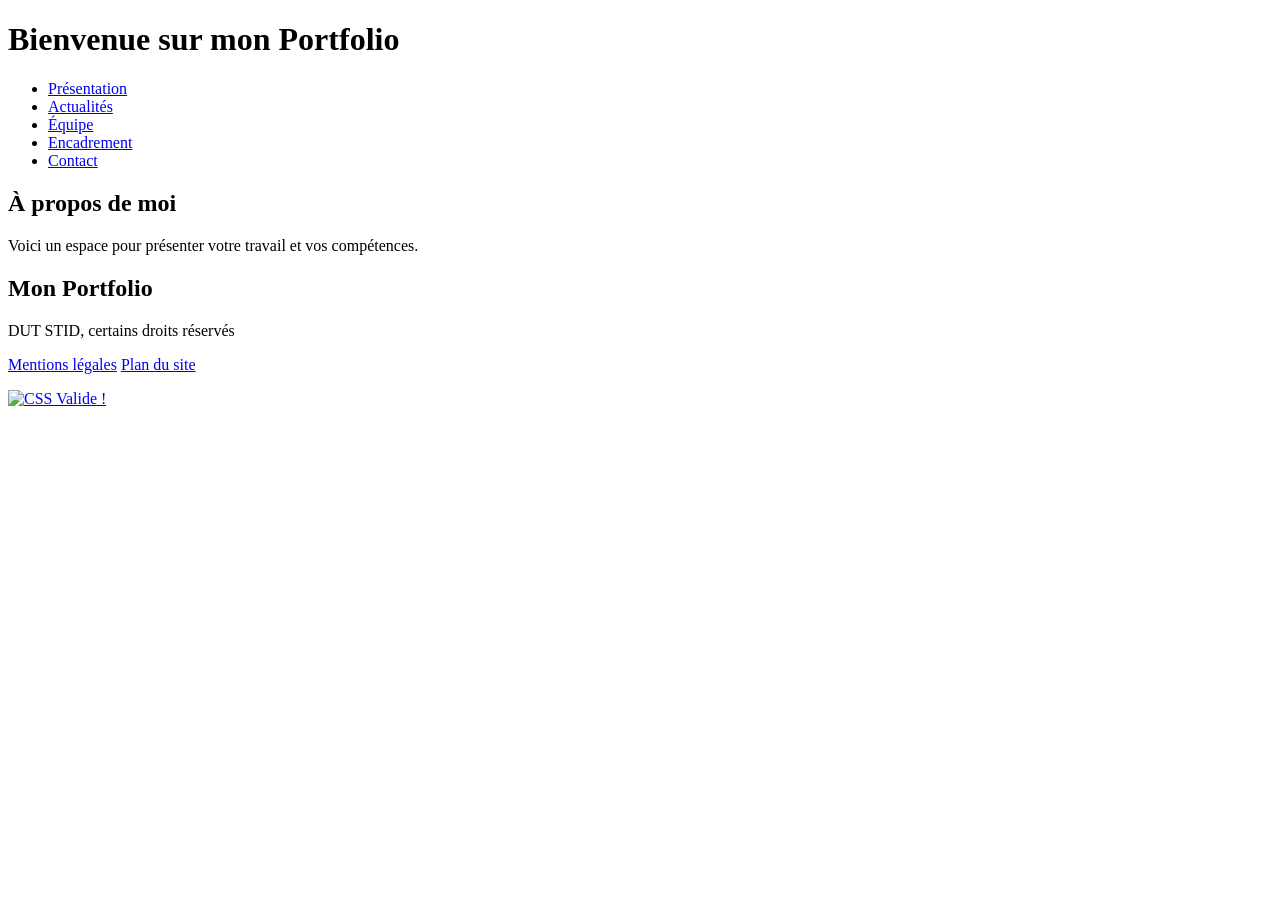
==== index.html @ 73f170f3 "Add files via upload" ====
<!DOCTYPE html>
<html lang="fr">
<head>
    <meta charset="UTF-8">
    <title>Portfolio HTML5 : Page d'accueil</title>
    <link rel="stylesheet" href="./style/style.css" />
</head>
<body>
    <header>
        <div class="header-content">
            <h1 class="scroll-text">Bienvenue sur mon Portfolio</h1>
        </div>
    </header>
    
    <nav>
        <ul>
            <li><a href="accueil.html">Présentation</a></li>
            <li><a href="news.html">Actualités</a></li>
            <li><a href="equipe.html">Équipe</a></li>
            <li><a href="encadrement.html">Encadrement</a></li>
            <li><a href="contact.html">Contact</a></li>
        </ul>
    </nav>

    <main>
        <section>
            <h2>À propos de moi</h2>
            <p>Voici un espace pour présenter votre travail et vos compétences.</p>
        </section>
        <section class="portfolio">
            <h2>Mon Portfolio</h2>
        </section>
    </main>

    <footer>
        <p>DUT STID, certains droits réservés</p>
        <div>
            <a href="legal.html">Mentions légales</a>
            <a href="map.html">Plan du site</a>
        </div>
        <p>
            <a href="http://jigsaw.w3.org/css-validator/check/referer">
                <img style="border:0;width:88px;height:31px" src="http://jigsaw.w3.org/css-validator/images/vcss" alt="CSS Valide !" />
            </a>
        </p>
    </footer>
</body>
</html>
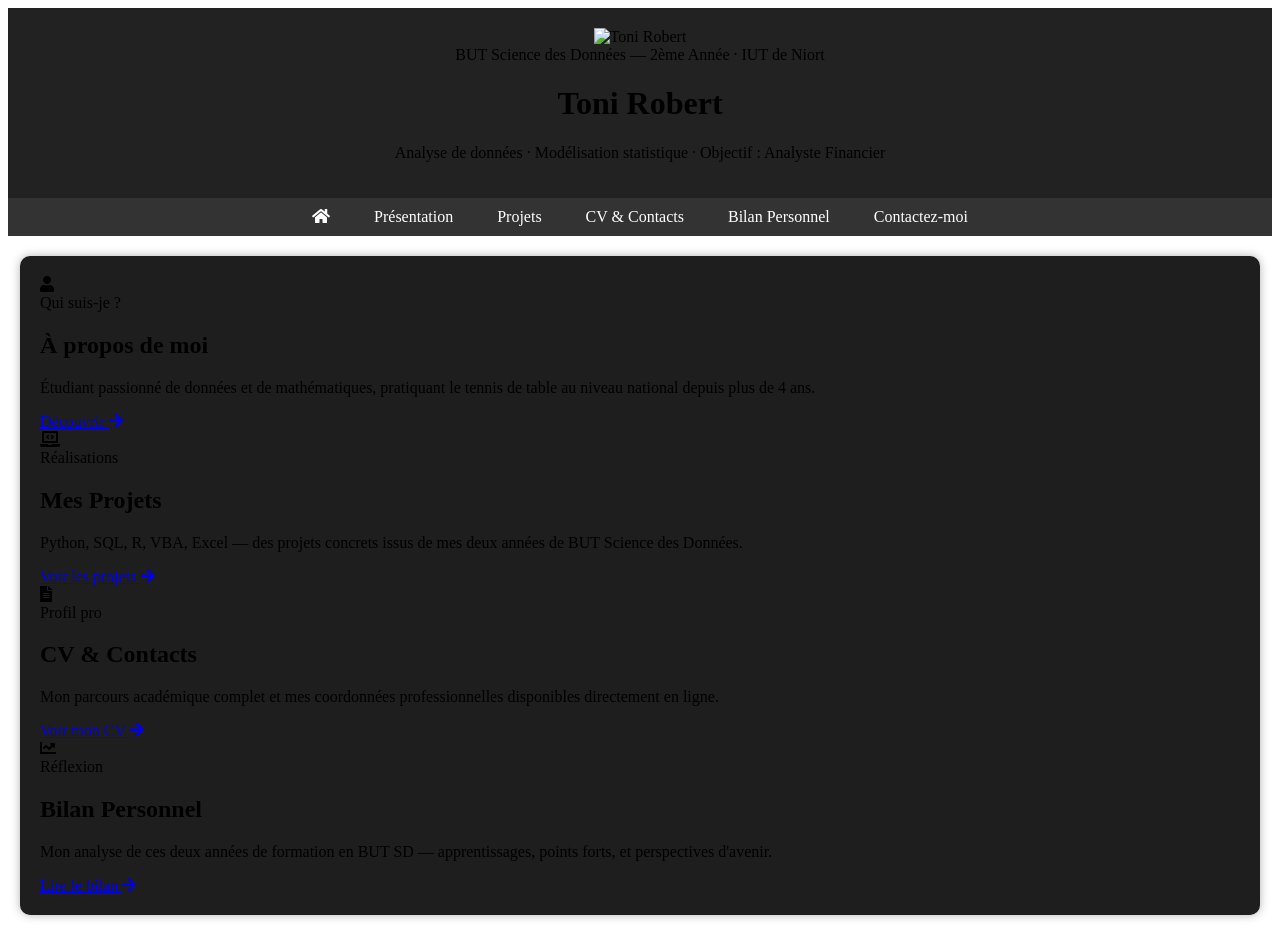
==== commit 2f173453: "Add files via upload" ====
--- a/index.html
+++ b/index.html
@@ -1,48 +1,71 @@
 <!DOCTYPE html>
 <html lang="fr">
 <head>
-    <meta charset="UTF-8">
-    <title>Portfolio HTML5 : Page d'accueil</title>
-    <link rel="stylesheet" href="./style/style.css" />
+  <meta charset="UTF-8">
+  <meta name="viewport" content="width=device-width, initial-scale=1.0">
+  <title>Toni Robert — Portfolio BUT SD</title>
+  <link rel="stylesheet" href="style.css">
+  <link href="https://cdnjs.cloudflare.com/ajax/libs/font-awesome/5.15.4/css/all.min.css" rel="stylesheet">
 </head>
 <body>
-    <header>
-        <div class="header-content">
-            <h1 class="scroll-text">Bienvenue sur mon Portfolio</h1>
-        </div>
-    </header>
-    
-    <nav>
-        <ul>
-            <li><a href="accueil.html">Présentation</a></li>
-            <li><a href="news.html">Actualités</a></li>
-            <li><a href="equipe.html">Équipe</a></li>
-            <li><a href="encadrement.html">Encadrement</a></li>
-            <li><a href="contact.html">Contact</a></li>
-        </ul>
-    </nav>
 
-    <main>
-        <section>
-            <h2>À propos de moi</h2>
-            <p>Voici un espace pour présenter votre travail et vos compétences.</p>
-        </section>
-        <section class="portfolio">
-            <h2>Mon Portfolio</h2>
-        </section>
-    </main>
+<header class="site-header">
+  <div class="header-inner">
+    <img src="PXL_20250316_103242099_MP.jpg" alt="Toni Robert" class="profile-pic">
+    <div class="header-copy">
+      <div class="header-eyebrow">BUT Science des Données — 2ème Année · IUT de Niort</div>
+      <h1 class="header-name">Toni Robert</h1>
+      <p class="header-sub">Analyse de données · Modélisation statistique · Objectif : Analyste Financier</p>
+    </div>
+  </div>
+</header>
 
-    <footer>
-        <p>DUT STID, certains droits réservés</p>
-        <div>
-            <a href="legal.html">Mentions légales</a>
-            <a href="map.html">Plan du site</a>
-        </div>
-        <p>
-            <a href="http://jigsaw.w3.org/css-validator/check/referer">
-                <img style="border:0;width:88px;height:31px" src="http://jigsaw.w3.org/css-validator/images/vcss" alt="CSS Valide !" />
-            </a>
-        </p>
-    </footer>
+<nav class="site-nav">
+  <div class="nav-inner">
+    <a href="index.html" class="active"><i class="fas fa-home"></i></a>
+    <a href="presentation.html">Présentation</a>
+    <a href="projets.html">Projets</a>
+    <a href="cv.html">CV &amp; Contacts</a>
+    <a href="bilan.html">Bilan Personnel</a>
+    <a href="contact.html">Contactez-moi</a>
+  </div>
+</nav>
+
+<main class="wrap">
+  <div class="g-auto">
+    <div class="home-card">
+      <div class="home-ico"><i class="fas fa-user"></i></div>
+      <div class="home-label">Qui suis-je ?</div>
+      <h2>À propos de moi</h2>
+      <p>Étudiant passionné de données et de mathématiques, pratiquant le tennis de table au niveau national depuis plus de 4 ans.</p>
+      <a href="presentation.html" class="btn" style="margin-top:.75rem; align-self:flex-start;">Découvrir <i class="fas fa-arrow-right"></i></a>
+    </div>
+
+    <div class="home-card">
+      <div class="home-ico"><i class="fas fa-laptop-code"></i></div>
+      <div class="home-label">Réalisations</div>
+      <h2>Mes Projets</h2>
+      <p>Python, SQL, R, VBA, Excel — des projets concrets issus de mes deux années de BUT Science des Données.</p>
+      <a href="projets.html" class="btn" style="margin-top:.75rem; align-self:flex-start;">Voir les projets <i class="fas fa-arrow-right"></i></a>
+    </div>
+
+    <div class="home-card">
+      <div class="home-ico"><i class="fas fa-file-alt"></i></div>
+      <div class="home-label">Profil pro</div>
+      <h2>CV &amp; Contacts</h2>
+      <p>Mon parcours académique complet et mes coordonnées professionnelles disponibles directement en ligne.</p>
+      <a href="cv.html" class="btn" style="margin-top:.75rem; align-self:flex-start;">Voir mon CV <i class="fas fa-arrow-right"></i></a>
+    </div>
+
+    <div class="home-card">
+      <div class="home-ico"><i class="fas fa-chart-line"></i></div>
+      <div class="home-label">Réflexion</div>
+      <h2>Bilan Personnel</h2>
+      <p>Mon analyse de ces deux années de formation en BUT SD — apprentissages, points forts, et perspectives d'avenir.</p>
+      <a href="bilan.html" class="btn" style="margin-top:.75rem; align-self:flex-start;">Lire le bilan <i class="fas fa-arrow-right"></i></a>
+    </div>
+  </div>
+</main>
+
 </body>
 </html>
--- a/style.css
+++ b/style.css
@@ -0,0 +1,161 @@
+<!DOCTYPE html>
+<html lang="fr">
+<head>
+    <meta charset="UTF-8">
+    <title>Portfolio HTML5 : Page d'accueil</title>
+    <link rel="stylesheet" href="./style/style.css" />
+</head>
+<body>
+    <header>
+        <div class="header-content">
+            <h1 class="scroll-text">Bienvenue sur mon Portfolio</h1>
+        </div>
+    </header>
+    
+    <nav>
+        <ul>
+            <li><a href="accueil.html">Présentation</a></li>
+            <li><a href="news.html">Actualités</a></li>
+            <li><a href="equipe.html">Équipe</a></li>
+            <li><a href="encadrement.html">Encadrement</a></li>
+            <li><a href="contact.html">Contact</a></li>
+        </ul>
+    </nav>
+
+    <main>
+        <section>
+            <h2>À propos de moi</h2>
+            <p>Voici un espace pour présenter votre travail et vos compétences.</p>
+        </section>
+        <section class="portfolio">
+            <h2>Mon Portfolio</h2>
+            <div class="portfolio-container">
+                <div class="portfolio-item">
+                    <img src="image1.jpg" alt="Maquette Bed & Desk">
+                    <p>Maquette Bed & Desk</p>
+                </div>
+                <div class="portfolio-item">
+                    <img src="image2.jpg" alt="3D avec Blender">
+                    <p>3D avec Blender</p>
+                </div>
+            </div>
+        </section>
+    </main>
+
+    <footer>
+        <p>DUT STID, certains droits réservés</p>
+        <div>
+            <a href="legal.html">Mentions légales</a>
+            <a href="map.html">Plan du site</a>
+        </div>
+        <p>
+            <a href="http://jigsaw.w3.org/css-validator/check/referer">
+                <img style="border:0;width:88px;height:31px" src="http://jigsaw.w3.org/css-validator/images/vcss" alt="CSS Valide !" />
+            </a>
+        </p>
+    </footer>
+</body>
+</html>
+body {
+    font-family: Arial, sans-serif;
+    margin: 0;
+    padding: 0;
+    background-color: #121212;
+    color: #fff;
+}
+
+header {
+    background: #222;
+    padding: 20px 0;
+    text-align: center;
+    overflow: hidden;
+}
+
+.scroll-text {
+    font-size: 24px;
+    font-weight: bold;
+    color: #00d4ff;
+    white-space: nowrap;
+    overflow: hidden;
+    display: inline-block;
+    position: relative;
+    animation: scrolling 10s linear infinite;
+}
+
+@keyframes scrolling {
+    from {
+        transform: translateX(100%);
+    }
+    to {
+        transform: translateX(-100%);
+    }
+}
+
+nav {
+    background: #333;
+    padding: 10px 0;
+    text-align: center;
+}
+
+nav ul {
+    list-style: none;
+    padding: 0;
+}
+
+nav ul li {
+    display: inline;
+    margin: 0 15px;
+}
+
+nav a {
+    text-decoration: none;
+    color: white;
+    padding: 10px 20px;
+    border-radius: 5px;
+}
+
+nav a:hover {
+    background: #00d4ff;
+    color: #121212;
+}
+
+main {
+    max-width: 1200px;
+    margin: 20px auto;
+    padding: 20px;
+    background: #1e1e1e;
+    box-shadow: 0 0 10px rgba(0, 0, 0, 0.3);
+    border-radius: 10px;
+}
+
+.portfolio {
+    text-align: center;
+}
+
+.portfolio-container {
+    display: flex;
+    justify-content: center;
+    gap: 20px;
+    margin-top: 20px;
+}
+
+.portfolio-item {
+    background: #2a2a2a;
+    padding: 15px;
+    border-radius: 10px;
+    box-shadow: 0 4px 6px rgba(0, 0, 0, 0.2);
+}
+
+.portfolio-item img {
+    width: 200px;
+    height: auto;
+    border-radius: 10px;
+}
+
+footer {
+    background: #222;
+    color: white;
+    text-align: center;
+    padding: 10px 0;
+    margin-top: 20px;
+}
